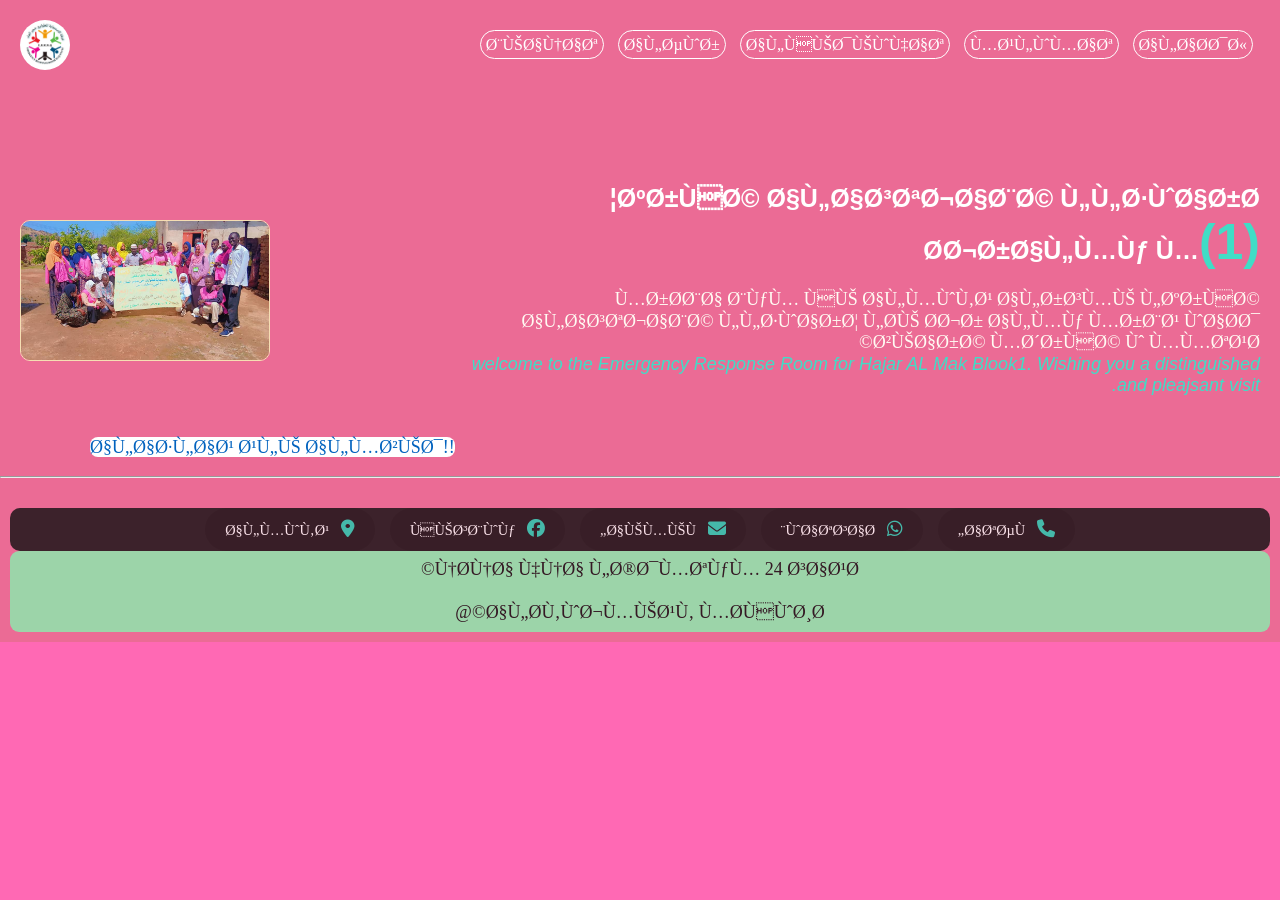
==== index.html @ 65541bb2 "Add files via upload" ====
<!DOCTYPE html>
<html lang="ar">
<head>
  <meta name="charset" content="utf-8" />
  <meta name="description" content="هاذا الموقع
   بتكلم عن العمل الطوعي و االانساني">
  <meta http-equiv="refresh" content=""/>
  <meta name="keywords" content="لشبكة،طوارئ،غرفة،الاستجابة
  ، العمل التطوعي،المنظمة">
  <meta name="author" content="Emad bred">
<title>الانسانية اول</title>
<link rel="stylesheet" href="https://cdnjs.cloudflare.com/ajax/libs/font-awesome/6.5.0/css/all.min.css">

<meta name="viewport" content="width=device-width, initial-scale=1.0">
<link rel="stylesheet" href="steyl.css">
</head>
<body>
  <div class="home">
    <div class="contenar">
      <nav>
        <img class="logo" src="img/logo.jpg" alt="جاري التحميل...">
      <ul>
        <li><a id="dhd" href="formes.html">بيانات </a></li>
        <li><a href="img.html">الصور</a></li>
        <li><a href="viduo.html">الفيديوهات</a></li>
        <li><a href="date.html">معلومات</a></li>
        <li><a href="neus.html">الاحدث</a></li>
      </ul>
      </nav>
       <br><br><br>
      <div dir="rtl" class="content">
        <div class="content_text">
          <h1>غرفة الاستجابة للطوارئ<br>حجرالمك م<span>(1)</span></h1>
          <br>
          <p>مرحبا بكم في الموقع الرسمي
             لغرفة الاستجابة للطوارئ لحي حجر 
             المك مربع واحد زيارة مشرفة و ممتعة
        <br>
             <i>welcome to the Emergency Response
               Room for Hajar AL Mak Blook1. Wishing you 
              a distinguished and pleajsant visit.</i>
          </p>
        </div>
        <img src="img/ho.jpg" alt="جاؤي التحميل...">
      </div>
      <a id="a" href="#">الاطلاع علي المزيد!!</a>
      <br><br><hr>
       <footer>
        <div class="midye">
    <div class="contact-icons">
    <a href="tel:0920303796"><i class="fa-solid fa-phone"></i> اتصل</a>
    <a href="https://chat.whatsapp.com/FJrBCVlf0xqBAKrUSLNSUB"><i class="fa-brands fa-whatsapp"></i> واتساب</a>
    <a href="4x4vip0@gmail.com"><i class="fa-solid fa-envelope"></i> ايميل</a>
    <a href="https://facebook.com/groups/2091799475108372/"><i class="fa-brands fa-facebook"></i> فيسبوك</a>
    <a href="https://maps.google.com/?q=Ed+Da`ein+South+Darfur"><i class="fa-solid fa-location-dot"></i> الموقع</a>
</div>
</div>
<p>نحنا هنا لخدمتكم 24 ساعة <br><br> الحقوجميعق محفوظة@</p>
    </footer>
    </div>
  </div>
</body>
</html>
---- steyl.css ----
* {
    margin: 0;
    padding: 0;
    box-sizing: border-box;

}
html body{
    height: 100%;
    min-height: 100vh;
    background-color: #ff69b4;
}
footer{
    margin-top: auto;
    text-align: center;
    padding: 10px;
    color: white;
    direction: rtl;

}
.home {
    height: auto;
    background: rgb(235, 107, 149);
    color: rgb(255, 251, 243);
    overflow: hidden;
}

.contenar {
    margin: 0 rem;
    height: 100%;
}

a {
    text-decoration: none;

}

ul {
    list-style: none;

}

nav {
    padding: 20px;
    display: flex;
    justify-content: space-between;
    align-items: center;
}

nav ul {
    display: flex;
    align-items: center;
}

nav .logo {
    width: 50px;
    border-radius: 50%;
}

nav ul a {
    color: rgb(255, 252, 252);
    padding: 2px;
    background: transparent;
    border-radius: 10px;
    margin: 0 7px;
    border: 1px solid rgb(255, 255, 255);
    


}

a:hover {
    transition: all .5s;
    border-radius: 8px;
    padding: 3px;
    border: 2px solid black;
    background: #ffffff55;
}

.home .content {
    display: flex;
    justify-content: space-between;
    align-items: center;
    height: 30%;
    margin: 40px 20px;
}

span {
    color: rgba(32, 242, 207, 0.845);
    font-size: 50px;
    font-size: 50px;
    font-family: 'Gill Sans', 'Gill Sans MT', Calibri, 'Trebuchet MS', sans-serif;
}

.home .content h1 {
    color: white;
    font-size: 25px;
    font-family: Verdana, Geneva, Tahoma, sans-serif;
}

i {

    color: rgba(32, 242, 207, 0.845);
    line-height: 1.2;
font-size: large;
     font-family: Verdana, Geneva, Tahoma, sans-serif;
}
p {
    width: 80%;
    font-size: 18px;
    font-weight: 300px;
    line-height: 1.2;
    
}


.home .content img {
    width: 250px;
    border-radius: 10px;
    border: solid 1px wheat;
    animation: animation1 1.5s ease-in;

}

#a {
    color: #0162be;
    font-size: 18px;
    background: white;
    border-radius: 8px;
    margin-left: 90px;
}

.midye {
    width: 100%;
    height: 20%;
    background: #111;
    border-radius: 10px;
}

.midye ul li a {
    color: whitesmoke;
    margin: 0 0;
    text-align: center;
    align-items: center;
    padding: 7px;

}
.midye ul li{
         padding: 5px;
}

h4 {
    color: rgb(243, 113, 157);
    margin: 5px;
}

.contenar_date nav h2 {
    margin-top: 50px;
    font-size: bold x-large;

}

input {
    cursor: pointer;
    width: 100px;
    padding: 3px;
    text-align: right;
    border-radius: 10px;
}

input:hover {
    cursor: pointer;
    background: transparent;
    border: solid wheat;
}

.dd {
    margin: 50px;
    border: solid white 2px;
    padding: 5px 5px;
    border-radius: 8px;

}

.dd p {
    font-size: 18px;
    font-weight: 300px;
    line-height: 1.2;
}

.cc h3 {
    padding: 5px 5px;
}

.viduo {
     width: auto;
    text-align: center;
    align-items: center;
    border: solid 3px;
    margin: 0 10px;
    background: #0162be;
}

.viduo video {
      height: 300px;
    width: 500px;
    padding: 20px;
    border: solid rgb(255, 255, 255) 2px;
    border-radius: 8px;
    margin: 10px;
  
}

.home #p {
    text-align: center;
    align-items: center;
    ;
}

.home .veo {
    display: flex;
    justify-content: space-between;
    margin: 20px 30px;
    padding: 10px;
}

.home .veo table td,
th {
    border: solid white 1px;
    border-radius: 8px;
    padding: 3px;
    margin: 5px;
}

table {
    border: solid white 2px;
    border-radius: 8px;
    padding: 5px;
     width:70%;
}

.home .veo table tr th {
    padding: 5px;
    background: #f59f1d;
}

.home .veo .ls {
    display: flex;
    justify-content: space-between;
    width: 180px;
    margin: 8px;
    border-left: solid white 2px;
    padding: 5px;
    text-align: center;
    font-weight: 300;
    line-break: 5px;
}

.home .veo .ls #summary1 {
    border: solid rgb(255, 255, 255) 2px;
    border-radius: 8px;
    width: 300px;
    padding: 5px;
    background: #dca225;
    height: 30px;
}

.home .veo .sl {
    width: 180px;
    margin: 8px;
    border-left: solid white 2px;
    padding: 5px;
    text-align: center;
    font-weight: 300;
    line-break: 5px;
}

.home .veo .sl #summary2 {
    border: solid rgb(255, 255, 255) 2px;
    border-radius: 8px;
    padding: 3px;
    background: #dca225;
    margin: 2px;
    width: 180px;
    height: 30px;
}
 .gg .dd .x img{
    cursor: pointer;
    height: 300px;
    width: 380px;
    margin: 8px 10px;
}
.gg .dd .x{
    background: #0746c5;
    display: flex;
    justify-content: space-between;
}
.gg .dd .x #k{
    cursor: pointer;
    height: auto;
    width: 380px;
    margin: 8px 10px;
}
.m{
    display: flex;
    justify-content: space-between;
}
.gg{
    width: 100%;
    margin: auto;
    justify-content: center;
}

h3 {
    text-align: center;
    margin: 10px;
}

.content_text {
    margin: auto;
    width: 80%;
}

@media (min-width: 1500px) {
    .home {
        max-width: 80px;
        margin: 0 auto; /* بخلي المحتوى في نص الشاشة */
    }
    h1 {
        font-size: 2.5em;
    }
}

@media (max-width:750px) {
   .home, nav, .content, #imh, .gg, .x, .veo{
    flex-direction: column;
    justify-content: center;
    
   }
   table{
    width: 100%;
   }
   .m{
    width: 100%;
    display: flex;
    justify-content: space-around;
   }
   .dd img, #o{
           justify-content: center;
    width: 100%;
    margin: auto;
   }
   .o{
     width: 100%;
     justify-content: center;
     display: flex;
   }
   #imh,#i, #o { 
    justify-content: center;
    width: 100%;
    margin: auto;
   }
   .x video, #s, .dd, #i, #o {
    justify-content: center;
    width: 100%;
    margin: auto;
   }
   .gg #imh{
      width: 100%;
    margin: auto;
    justify-content: center;
    justify-content: center;
    width: 100vh;
    align-items: center;
    text-align: center;
   }
   nav ul li #dhd{
            flex-direction: column;
    justify-content: center;
   }
.content_text,.content{
    width: 90%;

}
.home, .gg, .viduo {
    align-items:center ;
       flex-direction: column;
    justify-content: center;
    
}

nav {
    align-items: center;
    text-align: center;
    width: 100%;
    overflow: visible;
    display: flex;
    justify-content: right;
      flex-direction: column;
    justify-content: center;
    
     
}
nav .logo{
    margin:10px;
    display: flex;
    justify-content:center;
}
}
@keyframes animation1 {
    0% {
        transform: translateY(500px);
    }

    100% {
        transform: translateY(0);
    }
}
#h2{
    text-align: center;
    margin-top: 10px;
}
.x{
    width: 100%;
    text-align: center;
    align-items: center;
    margin: auto;
}
.x img{
    width: 100%;
    border-radius: 8px;
    height: 300px;
}
#j{
     width: 100%;
    text-align: center;
    align-items: center;
    margin: auto;
    
}
#j video{
      width: 100%;
    text-align: center;
    border-radius: 8px;
    align-items: center;
    margin: auto;
}
footer .midye .contact-icons {
    display: flex;
    flex-wrap: wrap;
    justify-content: center;
    gap: 15px;
    margin-top: 20px;
}

footer .midye .contact-icons a {
    color: white;
    text-decoration: none;
    background: rgba(0,0,0,0.3);
    padding: 12px 20px;
    border-radius: 50px;
    font-size: 1em;
    transition: 0.3s;
}

footer .midye .contact-icons a:hover {
    background: #25D366; /* لون الواتساب */
    transform: scale(1.);
}

footer .midye .contact-icons i {
    margin-left: 8px; /* مسافة بين الايقونة والكلام */
}

/* القائمة */
.home .contenar nav a {
    color: white;
    text-decoration: none;
    padding: 5px;
    border-radius: 15px;
   transition: 0.1s;
}
.home .contenar nav a:hover {
    background: rgba(255,255,255,0.4);
     
}

/* الفوتر */
footer {
    margin:auto ;
    font-size: 0.9em;
    opacity: 0.8;
    
}
footer  p{
    width: 100%;
    border-radius: 9px;
    padding: 8px;
    background: #89efaf;
    color: rgb(7, 5, 8);
    align-items: center;
    justify-content:center;
}
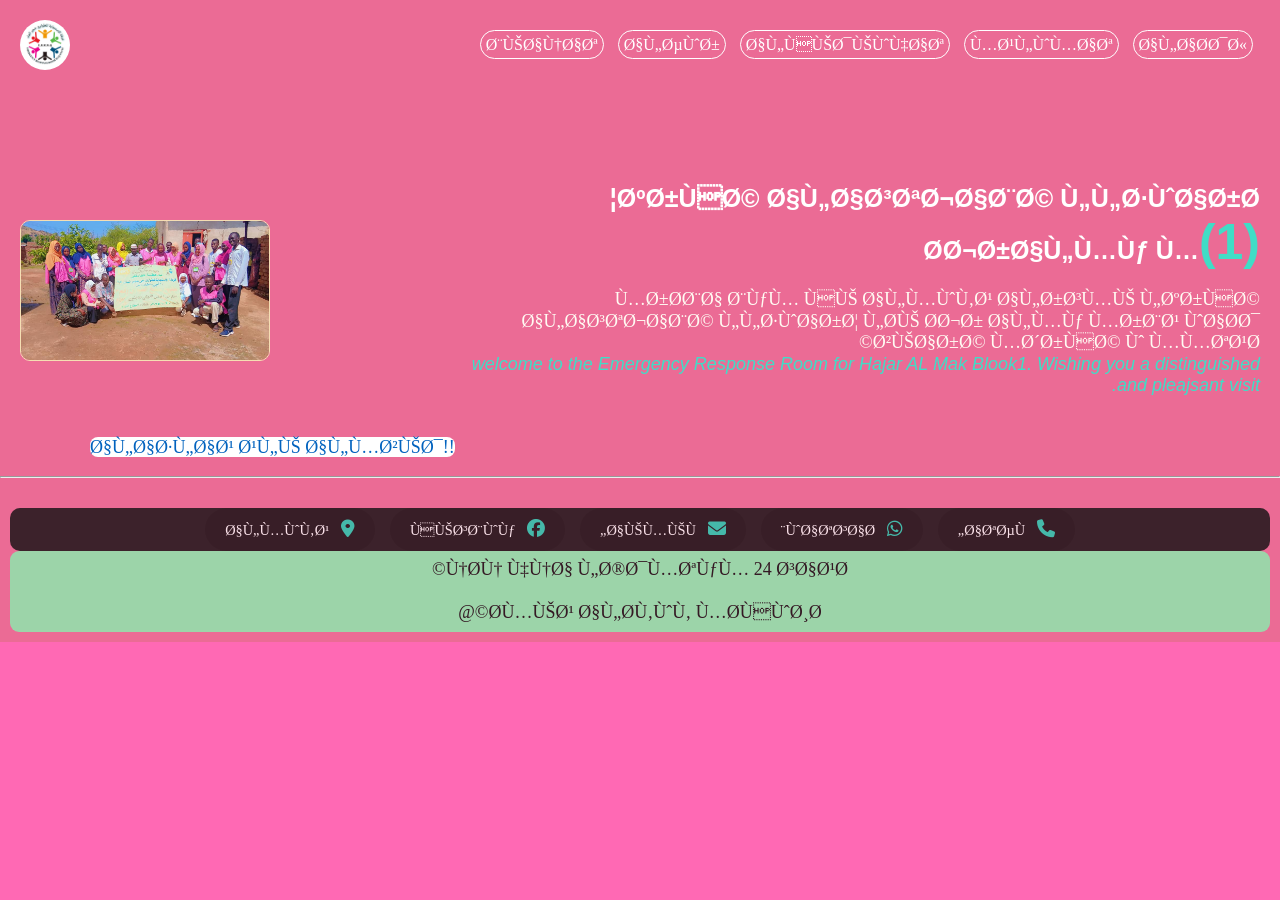
==== commit a4ceb761: "Correct Arabic text in footer" ====
--- a/index.html
+++ b/index.html
@@ -55,9 +55,9 @@
     <a href="https://maps.google.com/?q=Ed+Da`ein+South+Darfur"><i class="fa-solid fa-location-dot"></i> الموقع</a>
 </div>
 </div>
-<p>نحنا هنا لخدمتكم 24 ساعة <br><br> الحقوجميعق محفوظة@</p>
+<p>نحن هنا لخدمتكم 24 ساعة <br><br> حميع الحقوق محفوظة@</p>
     </footer>
     </div>
   </div>
 </body>
-</html>+</html>
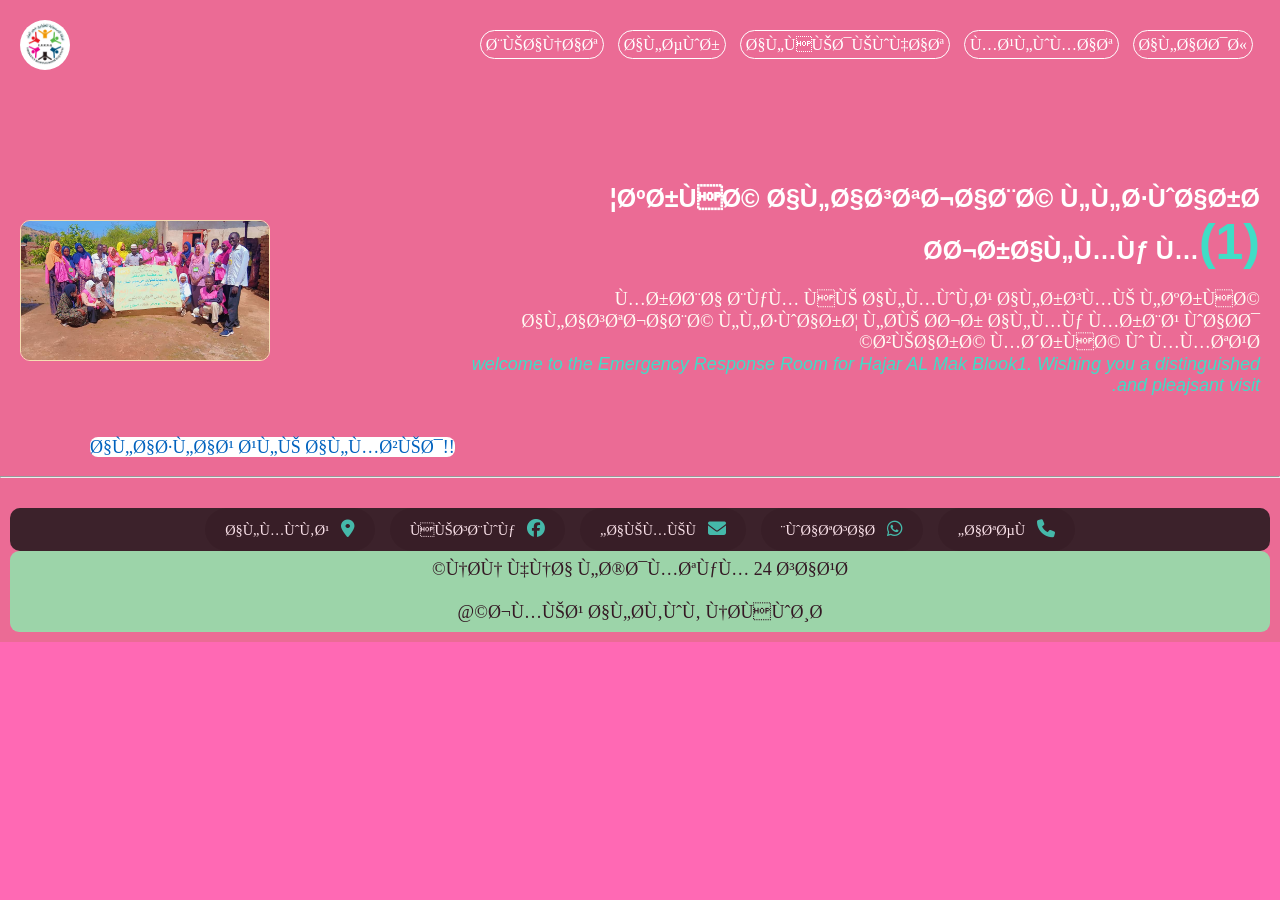
==== commit f3455914: "Update index.html" ====
--- a/index.html
+++ b/index.html
@@ -55,7 +55,7 @@
     <a href="https://maps.google.com/?q=Ed+Da`ein+South+Darfur"><i class="fa-solid fa-location-dot"></i> الموقع</a>
 </div>
 </div>
-<p>نحن هنا لخدمتكم 24 ساعة <br><br> حميع الحقوق محفوظة@</p>
+<p>نحن هنا لخدمتكم 24 ساعة <br><br> جميع الحقوق نحفوظة@</p>
     </footer>
     </div>
   </div>
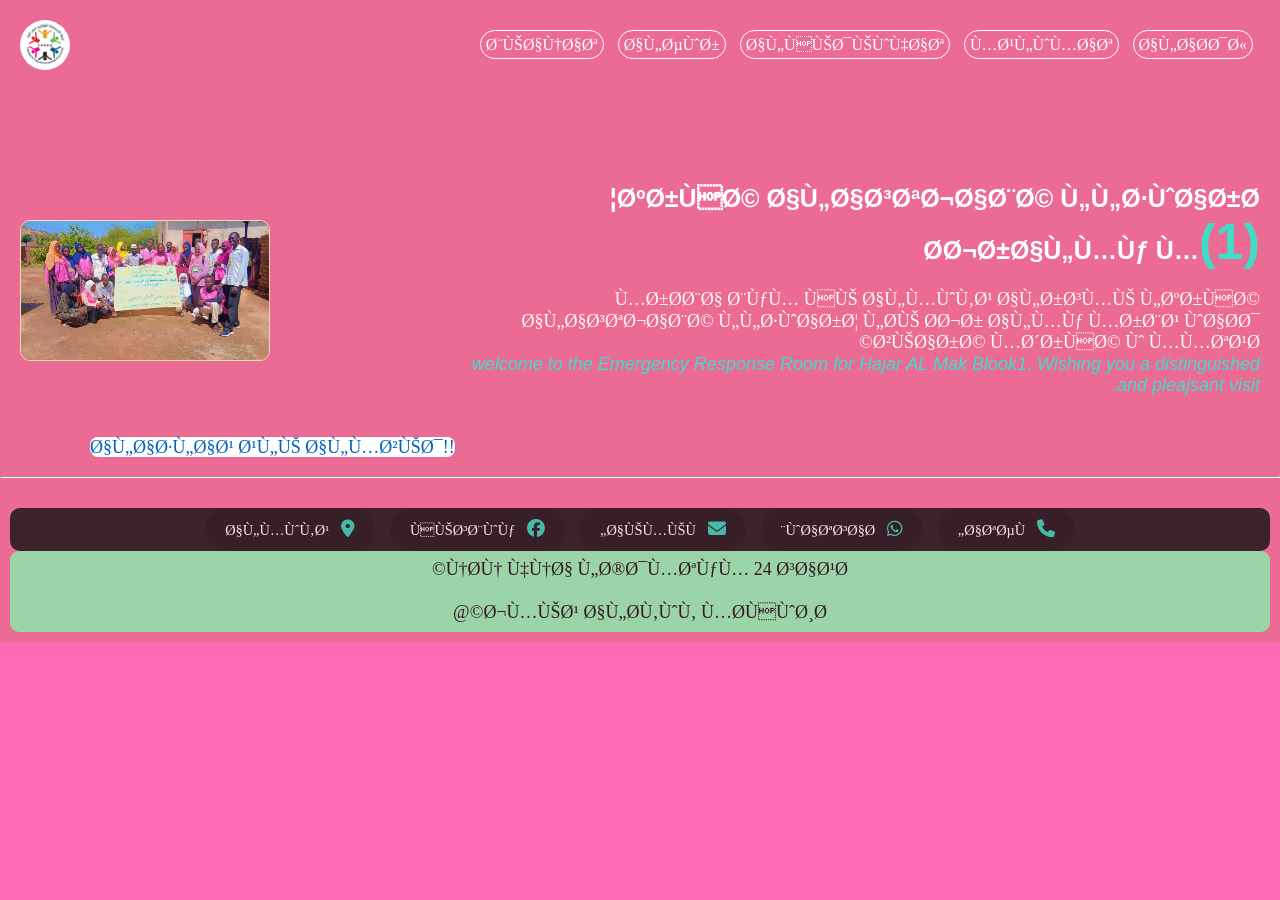
==== commit 259562fc: "Fix typo in footer text" ====
--- a/index.html
+++ b/index.html
@@ -55,7 +55,7 @@
     <a href="https://maps.google.com/?q=Ed+Da`ein+South+Darfur"><i class="fa-solid fa-location-dot"></i> الموقع</a>
 </div>
 </div>
-<p>نحن هنا لخدمتكم 24 ساعة <br><br> جميع الحقوق نحفوظة@</p>
+<p>نحن هنا لخدمتكم 24 ساعة <br><br> جميع الحقوق محفوظة@</p>
     </footer>
     </div>
   </div>
